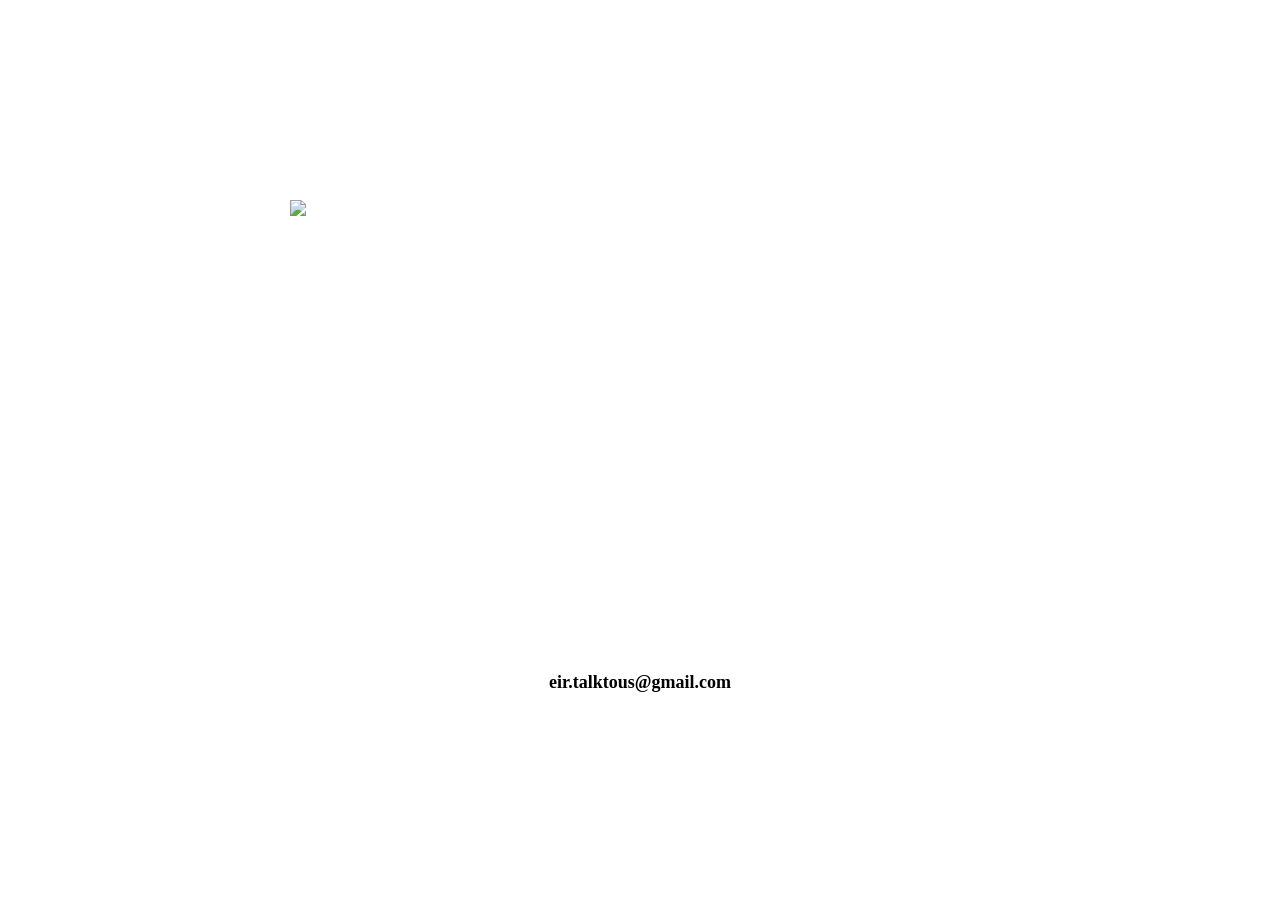
==== AboutUs/AboutUs.html @ b1e96791 "yah yah" ====
<!doctype html>
<html>
<head>
    <meta charset="utf-8" />
    <link id="icon" href="fuct.jpg">
    <title> about eir. </title>
    <link href="stylesheet_about.css" type="text/css" rel="stylesheet_about"
</head>
<body>
<div>
<h1 style="position:absolute;font-size:18px;top:660px;left:50vw;transform:translateX(-50%);font-family:Lucida Console;"> 
eir.talktous@gmail.com </h1>
<img src="yeahbro.png" style="position:absolute;top:200px;left:50vw;transform:translateX(-50%);z-index:2;width:700px;height:auto;" class="aboutus" >

</div>
</body>
---- AboutUs/stylesheet_about.css ----
a.link:link
{
   color: black;
   text-decoration: none;
}
a.link:visited
{
   color: black;
   text-decoration: none;
}
a.link:hover
{
   color: red;
   text-decoration: none;
}
a.link:active
{
   color: black;
   text-decoration: none;
   }
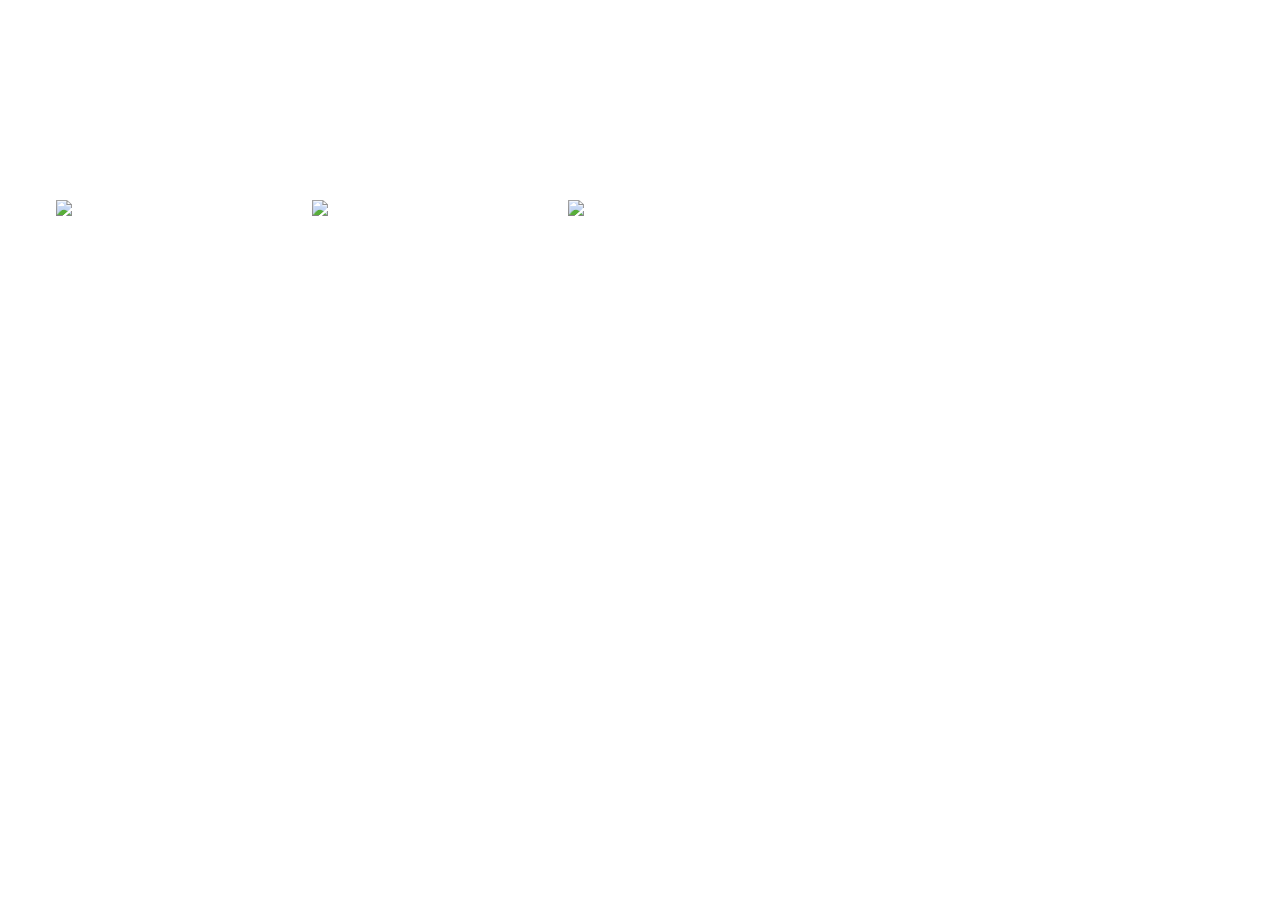
==== commit 127c5259: "aboutusfix asd" ====
--- a/AboutUs/AboutUs.html
+++ b/AboutUs/AboutUs.html
@@ -7,10 +7,19 @@
     <link href="stylesheet_about.css" type="text/css" rel="stylesheet_about"
 </head>
 <body>
+<style>
+  body {
+    background-image: url('Assets/bg.jpg');
+    background-size: cover;
+    background-attachment: fixed
+  }
+</style>
+
 <div>
-<h1 style="position:absolute;font-size:18px;top:660px;left:50vw;transform:translateX(-50%);font-family:Lucida Console;"> 
+<h1 style="position:absolute;font-size:18px;color:white;top:660px;left:50vw;transform:translateX(-50%);font-family:Lucida Console;"> 
 eir.talktous@gmail.com </h1>
-<img src="yeahbro.png" style="position:absolute;top:200px;left:50vw;transform:translateX(-50%);z-index:2;width:700px;height:auto;" class="aboutus" >
-
+<img src="assets/1.jpg" style="position:absolute;top:200px;left:20vw;transform:translateX(-50%);z-index:2;width:400px;height:auto;" class="aboutus" >
+<img src="assets/2.jpg" style="position:absolute;top:200px;left:40vw;transform:translateX(-50%);z-index:2;width:400px;height:auto;" class="aboutus" >
+<img src="assets/3.jpg" style="position:absolute;top:200px;left:60vw;transform:translateX(-50%);z-index:2;width:400px;height:auto;" class="aboutus" >
 </div>
 </body>
--- a/AboutUs/stylesheet_about.css
+++ b/AboutUs/stylesheet_about.css
@@ -1,6 +1,6 @@
 a.link:link
 {
-   color: black;
+   color: white;
    text-decoration: none;
 }
 a.link:visited
@@ -17,4 +17,7 @@
 {
    color: black;
    text-decoration: none;
-   }+   }
+   
+   
+   
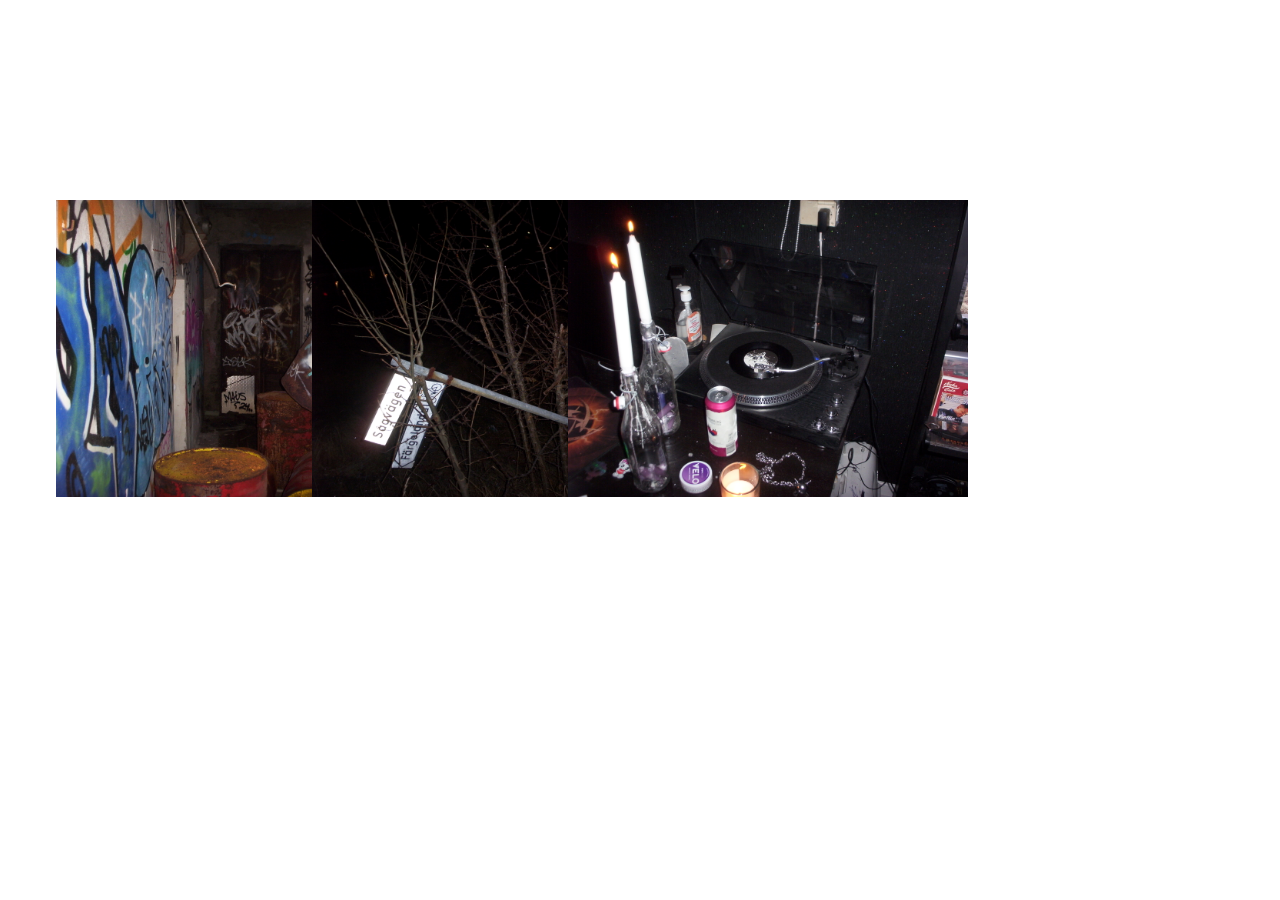
==== commit a412a4af: "sadasdasd asd" ====
--- a/AboutUs/AboutUs.html
+++ b/AboutUs/AboutUs.html
@@ -8,6 +8,7 @@
 </head>
 <body>
 <style>
+
   body {
     background-image: url('Assets/bg.jpg');
     background-size: cover;
@@ -18,8 +19,8 @@
 <div>
 <h1 style="position:absolute;font-size:18px;color:white;top:660px;left:50vw;transform:translateX(-50%);font-family:Lucida Console;"> 
 eir.talktous@gmail.com </h1>
-<img src="assets/1.jpg" style="position:absolute;top:200px;left:20vw;transform:translateX(-50%);z-index:2;width:400px;height:auto;" class="aboutus" >
-<img src="assets/2.jpg" style="position:absolute;top:200px;left:40vw;transform:translateX(-50%);z-index:2;width:400px;height:auto;" class="aboutus" >
-<img src="assets/3.jpg" style="position:absolute;top:200px;left:60vw;transform:translateX(-50%);z-index:2;width:400px;height:auto;" class="aboutus" >
+<img src="./Assets/1.JPG" style="position:absolute;top:200px;left:20vw;transform:translateX(-50%);z-index:2;width:400px;height:auto;" class="aboutus" >
+<img src="./Assets/2.JPG" style="position:absolute;top:200px;left:40vw;transform:translateX(-50%);z-index:2;width:400px;height:auto;" class="aboutus" >
+<img src="./Assets/3.JPG" style="position:absolute;top:200px;left:60vw;transform:translateX(-50%);z-index:2;width:400px;height:auto;" class="aboutus" >
 </div>
 </body>
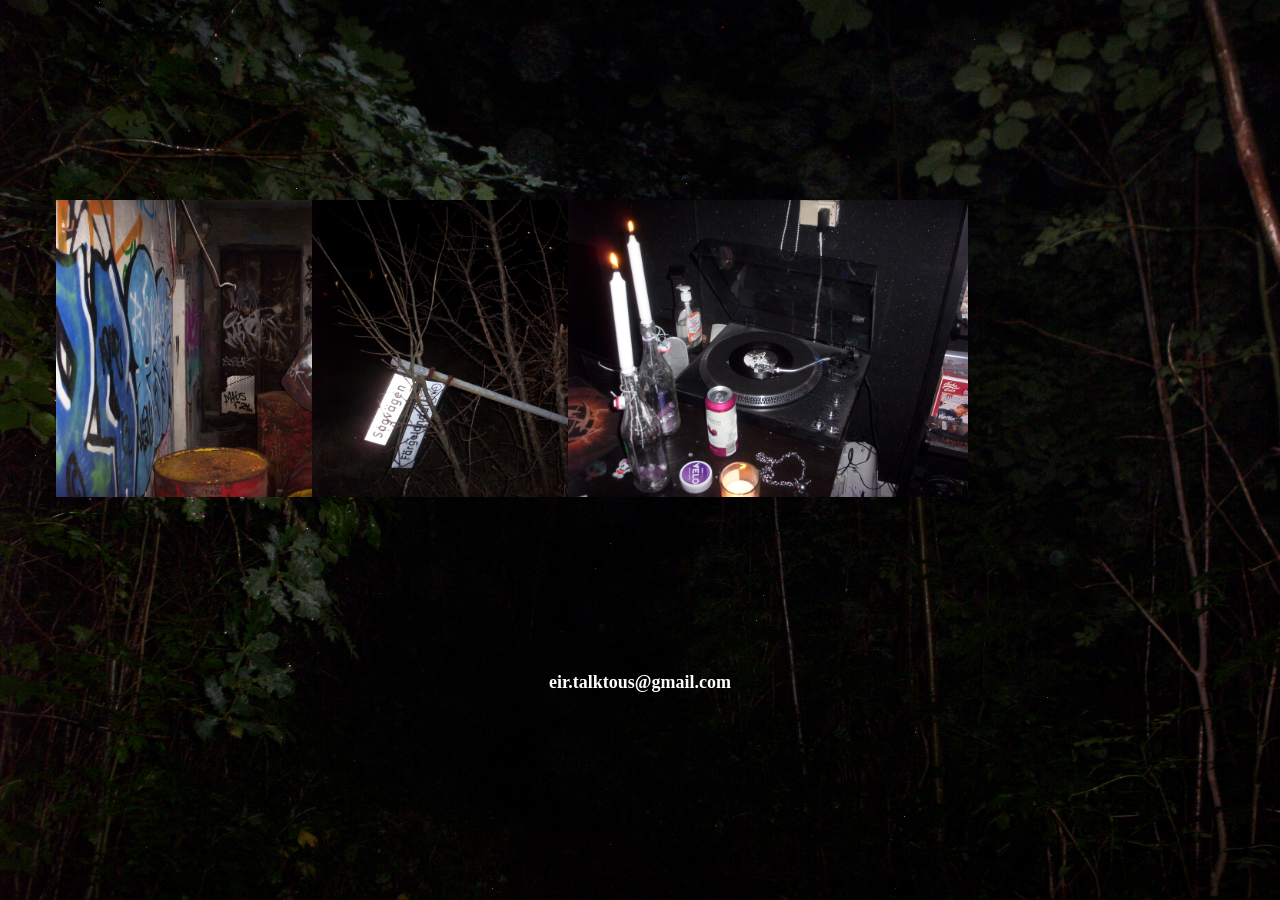
==== commit 6b27fd94: "gsfrd a" ====
--- a/AboutUs/AboutUs.html
+++ b/AboutUs/AboutUs.html
@@ -10,7 +10,7 @@
 <style>
 
   body {
-    background-image: url('Assets/bg.jpg');
+    background-image: url('./Assets/bg.JPG');
     background-size: cover;
     background-attachment: fixed
   }
